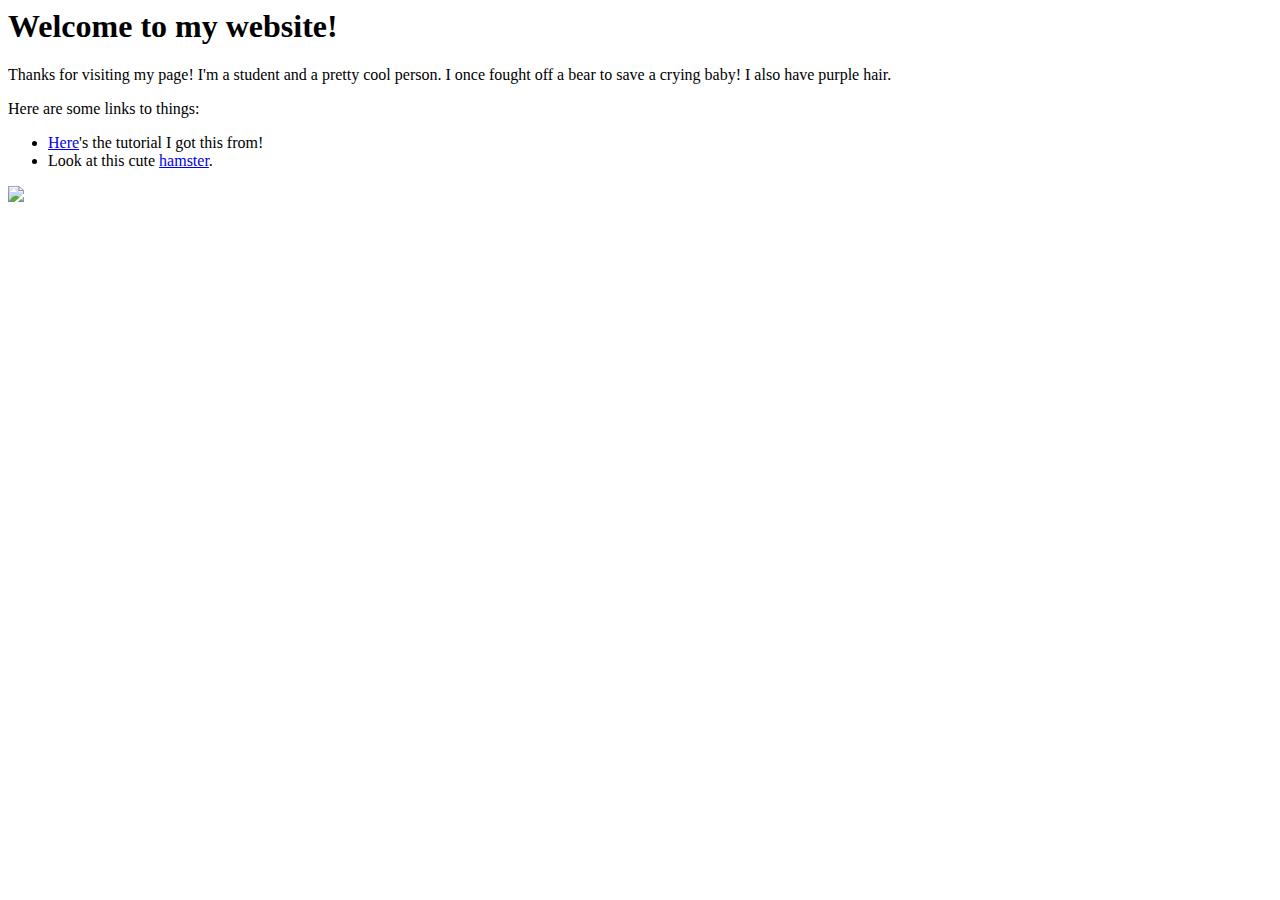
==== HTML_CSS/IntroSite/intro_html.html @ 085a31cd "changed the folder name to HTML_CSS to properly reflect its contents" ====
<html>
<head>
  <title>Sample Homepage!</title>
</head>
<body>

  <h1>Welcome to my website!</h1>

  <p>Thanks for visiting my page! I'm a student and a pretty cool person. I once fought off a bear to save a crying baby! I also have purple hair.</p>

  <p>Here are some links to things:
  <ul>
    <li><a href="http://www.princeton.edu/~madhavan/website.html">Here</a>'s the tutorial I got this from!
    <li>Look at this cute <a href="http://gruntle.me/images/these_funny_animals_511_640_03.jpg.jpg">hamster</a>.
  </ul>

  <img src="http://gruntle.me/images/these_funny_animals_511_640_03.jpg.jpg">
</body>
</html>
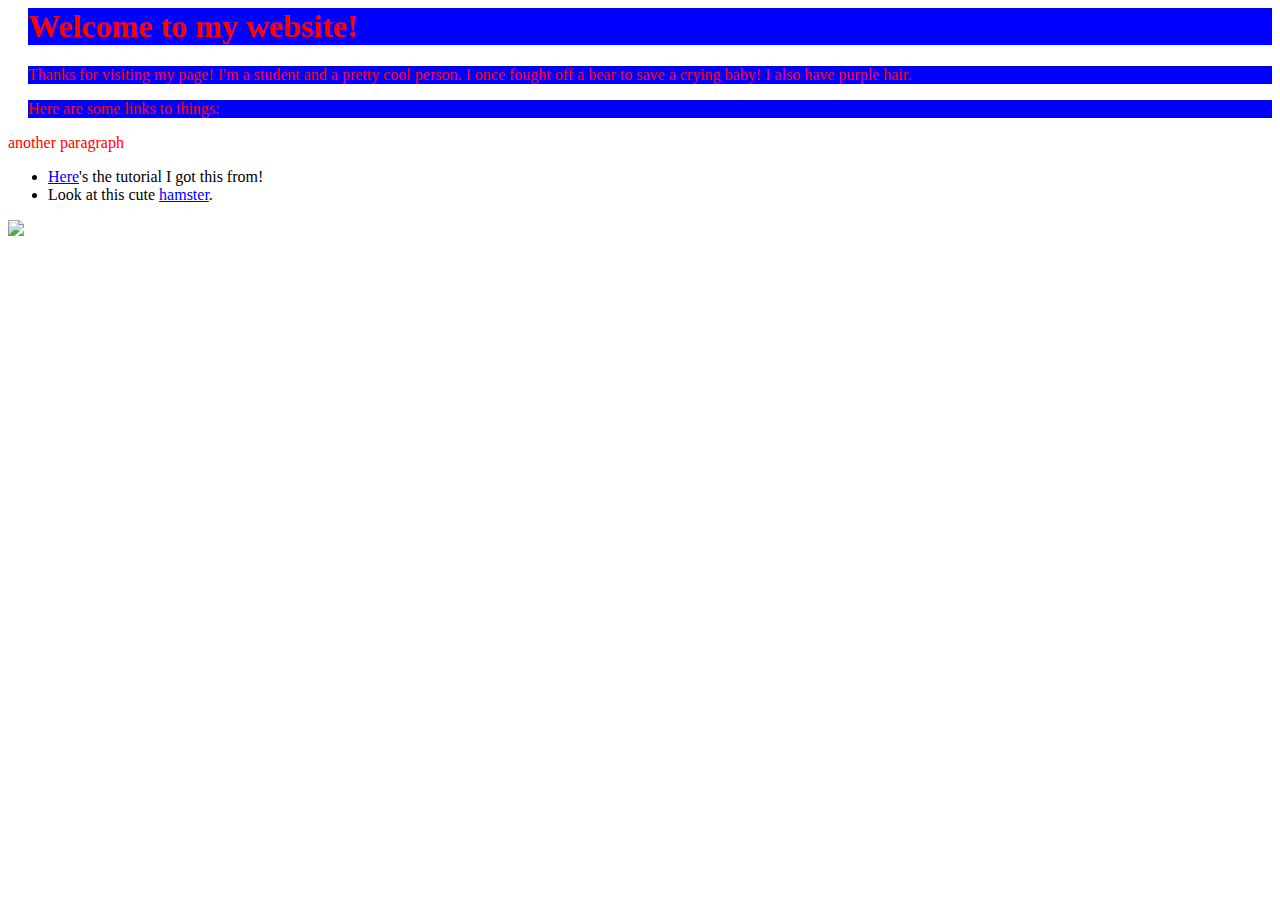
==== commit cbbf1096: "removed some errors from basic_grand_canyon" ====
--- a/HTML_CSS/IntroSite/intro_html.html
+++ b/HTML_CSS/IntroSite/intro_html.html
@@ -1,20 +1,41 @@
+
 <html>
 <head>
   <title>Sample Homepage!</title>
+  <style>
+
+
+      p {
+        color:pink;
+    }
+
+    .my-class-name {
+        color:red; 
+        background: blue; 
+        margin-left: 20px; 
+    }
+
+    #my-id {
+        color:red;
+    }
+
+
+</style>
 </head>
 <body>
 
-  <h1>Welcome to my website!</h1>
+  <h1 class="my-class-name">Welcome to my website!</h1>
 
-  <p>Thanks for visiting my page! I'm a student and a pretty cool person. I once fought off a bear to save a crying baby! I also have purple hair.</p>
+  <p class="my-class-name">Thanks for visiting my page! I'm a student and a pretty cool person. I once fought off a bear to save a crying baby! I also have purple hair.</p>
 
-  <p>Here are some links to things:
-  <ul>
-    <li><a href="http://www.princeton.edu/~madhavan/website.html">Here</a>'s the tutorial I got this from!
-    <li>Look at this cute <a href="http://gruntle.me/images/these_funny_animals_511_640_03.jpg.jpg">hamster</a>.
-  </ul>
+  <p class="my-class-name">Here are some links to things:
+  <p id="my-id"> another paragraph </p>
+      <ul>
+        <li><a href="http://www.princeton.edu/~madhavan/website.html">Here</a>'s the tutorial I got this from!
+            <li>Look at this cute <a href="http://gruntle.me/images/these_funny_animals_511_640_03.jpg.jpg">hamster</a>.
+            </ul>
 
-  <img src="http://gruntle.me/images/these_funny_animals_511_640_03.jpg.jpg">
-</body>
-</html>
+            <img src="http://gruntle.me/images/these_funny_animals_511_640_03.jpg.jpg">
+        </body>
+        </html>
         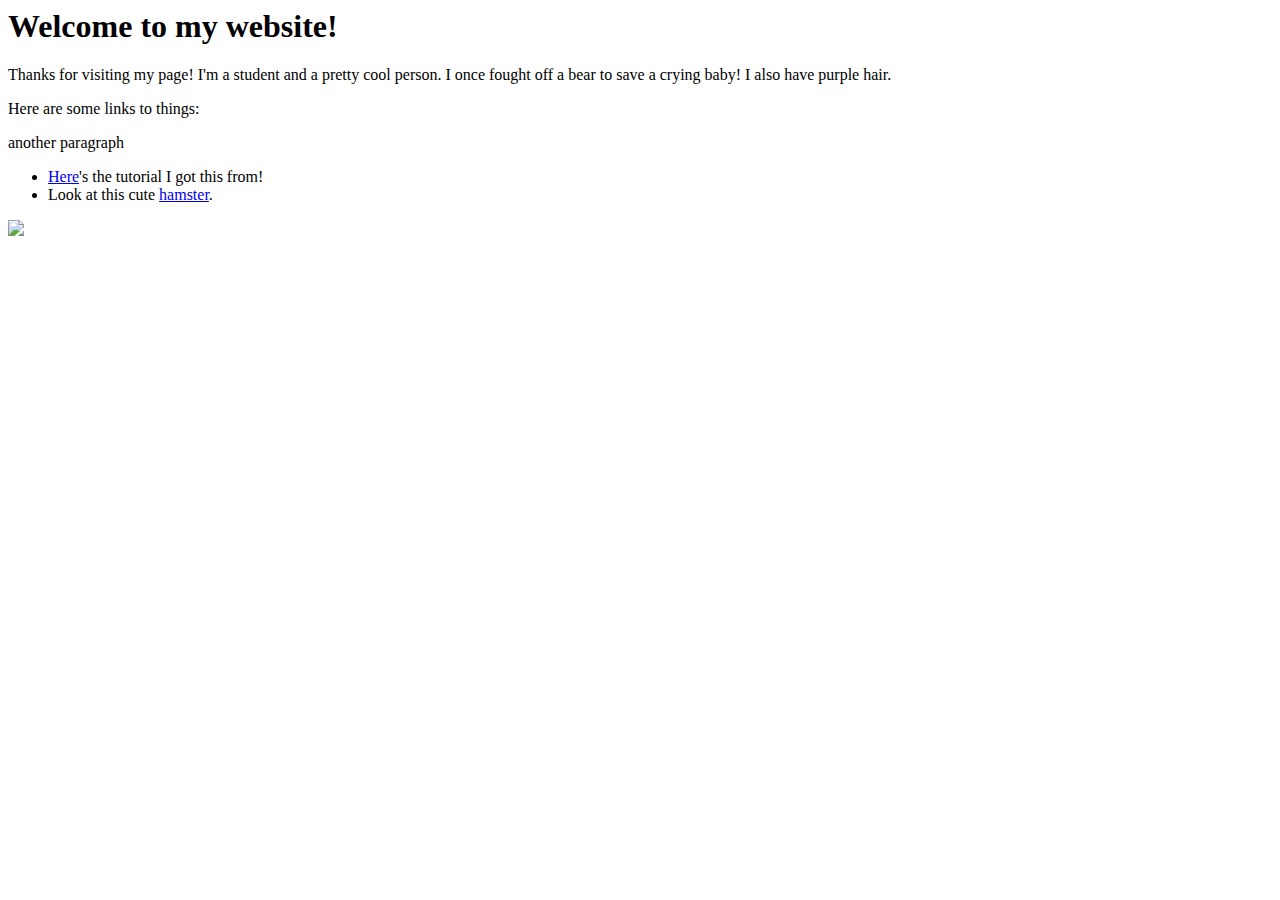
==== commit b23aa38d: "reverted the file for intro_html" ====
--- a/HTML_CSS/IntroSite/intro_html.html
+++ b/HTML_CSS/IntroSite/intro_html.html
@@ -2,25 +2,6 @@
 <html>
 <head>
   <title>Sample Homepage!</title>
-  <style>
-
-
-      p {
-        color:pink;
-    }
-
-    .my-class-name {
-        color:red; 
-        background: blue; 
-        margin-left: 20px; 
-    }
-
-    #my-id {
-        color:red;
-    }
-
-
-</style>
 </head>
 <body>
 
